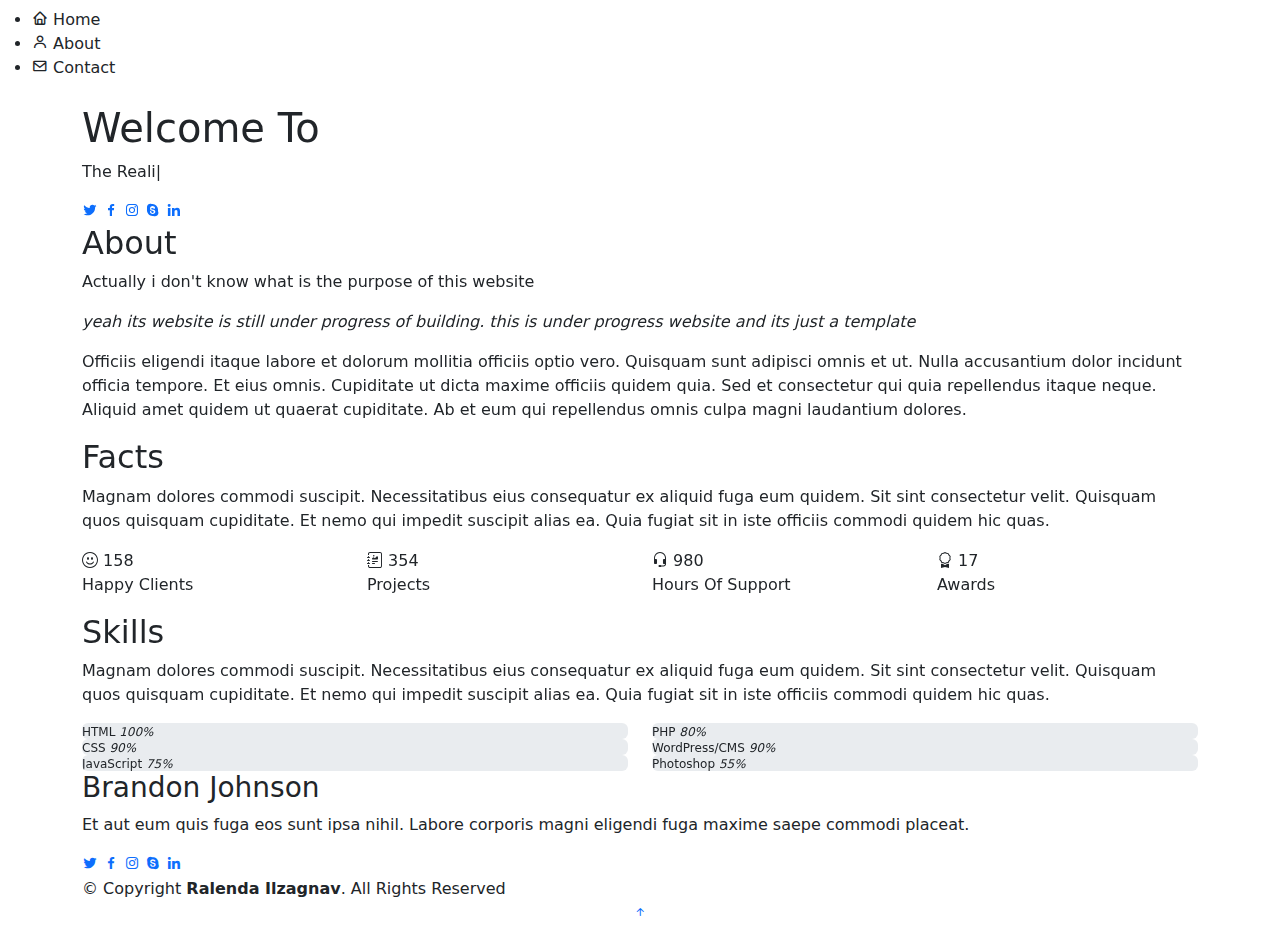
==== index.html @ 0fc2baff "Update index.html" ====
<!DOCTYPE html>
<html lang="en">

<head>
  <meta charset="utf-8">
  <meta content="width=device-width, initial-scale=1.0" name="viewport">

  <title>Welcome</title>
  <meta content="" name="description">
  <meta content="" name="keywords">

  <!-- Favicons -->
  <link href="assets/img/favicon.png" rel="icon">
  <link href="assets/img/apple-touch-icon.png" rel="apple-touch-icon">

  <!-- Google Fonts -->
  <link href="https://fonts.googleapis.com/css?family=Open+Sans:300,300i,400,400i,600,600i,700,700i|Raleway:300,300i,400,400i,500,500i,600,600i,700,700i|Poppins:300,300i,400,400i,500,500i,600,600i,700,700i" rel="stylesheet">

  <!-- Vendor CSS Files -->
  <link href="assets/vendor/aos/aos.css" rel="stylesheet">
  <link href="assets/vendor/bootstrap/css/bootstrap.min.css" rel="stylesheet">
  <link href="assets/vendor/bootstrap-icons/bootstrap-icons.css" rel="stylesheet">
  <link href="assets/vendor/boxicons/css/boxicons.min.css" rel="stylesheet">
  <link href="assets/vendor/glightbox/css/glightbox.min.css" rel="stylesheet">
  <link href="assets/vendor/swiper/swiper-bundle.min.css" rel="stylesheet">

  <!-- Template Main CSS File -->
  <link href="assets/css/style.css" rel="stylesheet">

</head>

<body>

  <!-- ======= Mobile nav toggle button ======= -->
  <!-- <button type="button" class="mobile-nav-toggle d-xl-none"><i class="bi bi-list mobile-nav-toggle"></i></button> -->
  <i class="bi bi-list mobile-nav-toggle d-lg-none"></i>
  <!-- ======= Header ======= -->
  <header id="header" class="d-flex flex-column justify-content-center">

    <nav id="navbar" class="navbar nav-menu">
      <ul>
        <li><a href="#hero" class="nav-link scrollto active"><i class="bx bx-home"></i> <span>Home</span></a></li>
        <li><a href="#about" class="nav-link scrollto"><i class="bx bx-user"></i> <span>About</span></a></li>
        <li><a href="#contact" class="nav-link scrollto"><i class="bx bx-envelope"></i> <span>Contact</span></a></li>
      </ul>
    </nav><!-- .nav-menu -->

  </header><!-- End Header -->

  <!-- ======= Hero Section ======= -->
  <section id="hero" class="d-flex flex-column justify-content-center">
    <div class="container" data-aos="zoom-in" data-aos-delay="100">
      <h1>Welcome To</h1>
      <p>The <span class="typed" data-typed-items="Reality, Unknown, jkkdshfkjd, This Website"></span></p>
      <div class="social-links">
        <a href="#" class="twitter"><i class="bx bxl-twitter"></i></a>
        <a href="#" class="facebook"><i class="bx bxl-facebook"></i></a>
        <a href="https://instagram.com/ralendailzagnav" class="instagram"><i class="bx bxl-instagram"></i></a>
        <a href="#" class="google-plus"><i class="bx bxl-skype"></i></a>
        <a href="#" class="linkedin"><i class="bx bxl-linkedin"></i></a>
      </div>
    </div>
  </section><!-- End Hero -->

  <main id="main">

    <!-- ======= About Section ======= -->
    <section id="about" class="about">
      <div class="container" data-aos="fade-up">

        <div class="section-title">
          <h2>About</h2>
          <p>Actually i don't know what is the purpose of this website</p>
        </div>

        <div class="row">
            <p class="fst-italic">
              yeah its website is still under progress of building. this is under progress website and its just a template
            </p>
  
            </div>
            <p>
              Officiis eligendi itaque labore et dolorum mollitia officiis optio vero. Quisquam sunt adipisci omnis et ut. Nulla accusantium dolor incidunt officia tempore. Et eius omnis.
              Cupiditate ut dicta maxime officiis quidem quia. Sed et consectetur qui quia repellendus itaque neque. Aliquid amet quidem ut quaerat cupiditate. Ab et eum qui repellendus omnis culpa magni laudantium dolores.
            </p>
        </div>

      </div>
    </section><!-- End About Section -->

    <!-- ======= Facts Section ======= -->
    <section id="facts" class="facts">
      <div class="container" data-aos="fade-up">

        <div class="section-title">
          <h2>Facts</h2>
          <p>Magnam dolores commodi suscipit. Necessitatibus eius consequatur ex aliquid fuga eum quidem. Sit sint consectetur velit. Quisquam quos quisquam cupiditate. Et nemo qui impedit suscipit alias ea. Quia fugiat sit in iste officiis commodi quidem hic quas.</p>
        </div>

        <div class="row">

          <div class="col-lg-3 col-md-6">
            <div class="count-box">
              <i class="bi bi-emoji-smile"></i>
              <span data-purecounter-start="0" data-purecounter-end="232" data-purecounter-duration="1" class="purecounter"></span>
              <p>Happy Clients</p>
            </div>
          </div>

          <div class="col-lg-3 col-md-6 mt-5 mt-md-0">
            <div class="count-box">
              <i class="bi bi-journal-richtext"></i>
              <span data-purecounter-start="0" data-purecounter-end="521" data-purecounter-duration="1" class="purecounter"></span>
              <p>Projects</p>
            </div>
          </div>

          <div class="col-lg-3 col-md-6 mt-5 mt-lg-0">
            <div class="count-box">
              <i class="bi bi-headset"></i>
              <span data-purecounter-start="0" data-purecounter-end="1463" data-purecounter-duration="1" class="purecounter"></span>
              <p>Hours Of Support</p>
            </div>
          </div>

          <div class="col-lg-3 col-md-6 mt-5 mt-lg-0">
            <div class="count-box">
              <i class="bi bi-award"></i>
              <span data-purecounter-start="0" data-purecounter-end="25" data-purecounter-duration="1" class="purecounter"></span>
              <p>Awards</p>
            </div>
          </div>

        </div>

      </div>
    </section><!-- End Facts Section -->

    <!-- ======= Skills Section ======= -->
    <section id="skills" class="skills section-bg">
      <div class="container" data-aos="fade-up">

        <div class="section-title">
          <h2>Skills</h2>
          <p>Magnam dolores commodi suscipit. Necessitatibus eius consequatur ex aliquid fuga eum quidem. Sit sint consectetur velit. Quisquam quos quisquam cupiditate. Et nemo qui impedit suscipit alias ea. Quia fugiat sit in iste officiis commodi quidem hic quas.</p>
        </div>

        <div class="row skills-content">

          <div class="col-lg-6">

            <div class="progress">
              <span class="skill">HTML <i class="val">100%</i></span>
              <div class="progress-bar-wrap">
                <div class="progress-bar" role="progressbar" aria-valuenow="100" aria-valuemin="0" aria-valuemax="100"></div>
              </div>
            </div>

            <div class="progress">
              <span class="skill">CSS <i class="val">90%</i></span>
              <div class="progress-bar-wrap">
                <div class="progress-bar" role="progressbar" aria-valuenow="90" aria-valuemin="0" aria-valuemax="100"></div>
              </div>
            </div>

            <div class="progress">
              <span class="skill">JavaScript <i class="val">75%</i></span>
              <div class="progress-bar-wrap">
                <div class="progress-bar" role="progressbar" aria-valuenow="75" aria-valuemin="0" aria-valuemax="100"></div>
              </div>
            </div>

          </div>

          <div class="col-lg-6">

            <div class="progress">
              <span class="skill">PHP <i class="val">80%</i></span>
              <div class="progress-bar-wrap">
                <div class="progress-bar" role="progressbar" aria-valuenow="80" aria-valuemin="0" aria-valuemax="100"></div>
              </div>
            </div>

            <div class="progress">
              <span class="skill">WordPress/CMS <i class="val">90%</i></span>
              <div class="progress-bar-wrap">
                <div class="progress-bar" role="progressbar" aria-valuenow="90" aria-valuemin="0" aria-valuemax="100"></div>
              </div>
            </div>

            <div class="progress">
              <span class="skill">Photoshop <i class="val">55%</i></span>
              <div class="progress-bar-wrap">
                <div class="progress-bar" role="progressbar" aria-valuenow="55" aria-valuemin="0" aria-valuemax="100"></div>
              </div>
            </div>

          </div>

        </div>

      </div>
    </section><!-- End Skills Section -->

  </main><!-- End #main -->

  <!-- ======= Footer ======= -->
  <footer id="footer">
    <div class="container">
      <h3>Brandon Johnson</h3>
      <p>Et aut eum quis fuga eos sunt ipsa nihil. Labore corporis magni eligendi fuga maxime saepe commodi placeat.</p>
      <div class="social-links">
        <a href="#" class="twitter"><i class="bx bxl-twitter"></i></a>
        <a href="#" class="facebook"><i class="bx bxl-facebook"></i></a>
        <a href="#" class="instagram"><i class="bx bxl-instagram"></i></a>
        <a href="#" class="google-plus"><i class="bx bxl-skype"></i></a>
        <a href="#" class="linkedin"><i class="bx bxl-linkedin"></i></a>
      </div>
      <div class="copyright">
        &copy; Copyright <strong><span>Ralenda Ilzagnav</span></strong>. All Rights Reserved
    </div>
  </footer><!-- End Footer -->

  <div id="preloader"></div>
  <a href="#" class="back-to-top d-flex align-items-center justify-content-center"><i class="bi bi-arrow-up-short"></i></a>

  <!-- Vendor JS Files -->
  <script src="assets/vendor/purecounter/purecounter_vanilla.js"></script>
  <script src="assets/vendor/aos/aos.js"></script>
  <script src="assets/vendor/bootstrap/js/bootstrap.bundle.min.js"></script>
  <script src="assets/vendor/glightbox/js/glightbox.min.js"></script>
  <script src="assets/vendor/isotope-layout/isotope.pkgd.min.js"></script>
  <script src="assets/vendor/swiper/swiper-bundle.min.js"></script>
  <script src="assets/vendor/typed.js/typed.min.js"></script>
  <script src="assets/vendor/waypoints/noframework.waypoints.js"></script>
  <script src="assets/vendor/php-email-form/validate.js"></script>

  <!-- Template Main JS File -->
  <script src="assets/js/main.js"></script>

</body>

</html>
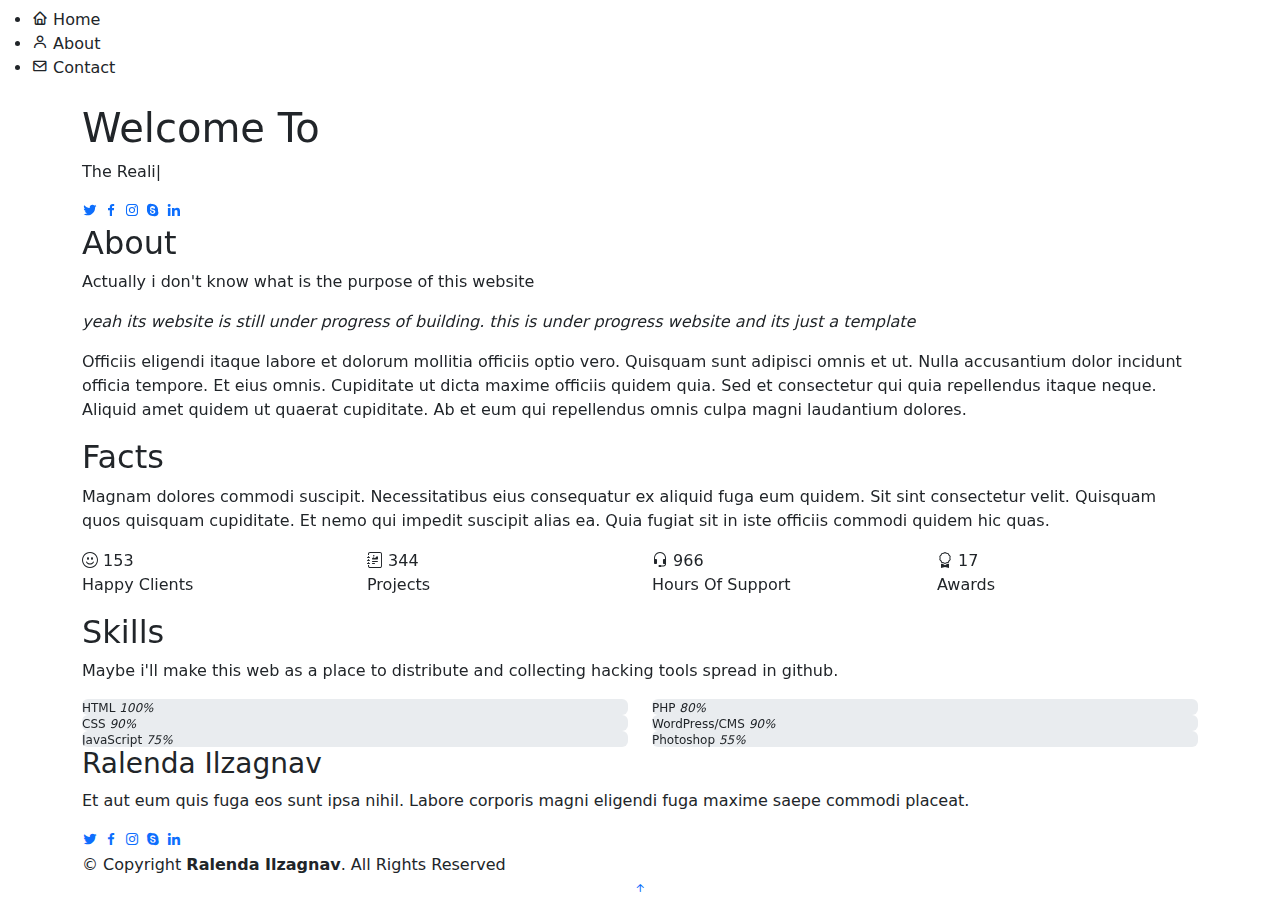
==== commit 4e65f085: "Update index.html" ====
--- a/index.html
+++ b/index.html
@@ -142,7 +142,7 @@
 
         <div class="section-title">
           <h2>Skills</h2>
-          <p>Magnam dolores commodi suscipit. Necessitatibus eius consequatur ex aliquid fuga eum quidem. Sit sint consectetur velit. Quisquam quos quisquam cupiditate. Et nemo qui impedit suscipit alias ea. Quia fugiat sit in iste officiis commodi quidem hic quas.</p>
+          <p>Maybe i'll make this web as a place to distribute and collecting hacking tools spread in github.</p>
         </div>
 
         <div class="row skills-content">
@@ -207,7 +207,7 @@
   <!-- ======= Footer ======= -->
   <footer id="footer">
     <div class="container">
-      <h3>Brandon Johnson</h3>
+      <h3>Ralenda Ilzagnav</h3>
       <p>Et aut eum quis fuga eos sunt ipsa nihil. Labore corporis magni eligendi fuga maxime saepe commodi placeat.</p>
       <div class="social-links">
         <a href="#" class="twitter"><i class="bx bxl-twitter"></i></a>
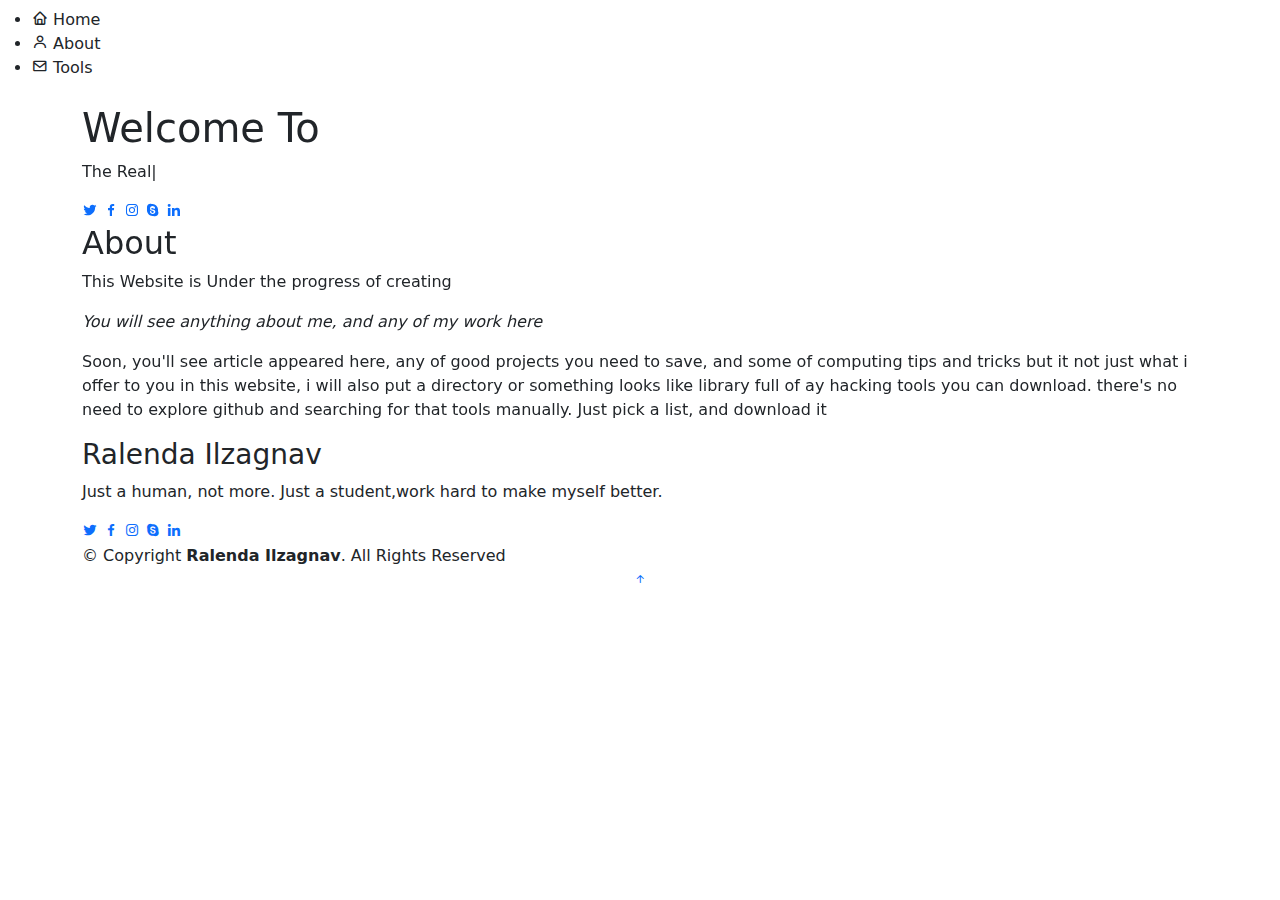
==== commit dbf97cda: "Update index.html" ====
--- a/index.html
+++ b/index.html
@@ -10,7 +10,7 @@
   <meta content="" name="keywords">
 
   <!-- Favicons -->
-  <link href="assets/img/favicon.png" rel="icon">
+  <link href="https://icons8.com/icon/PU8fxEaRoJaI/r" rel="icon">
   <link href="assets/img/apple-touch-icon.png" rel="apple-touch-icon">
 
   <!-- Google Fonts -->
@@ -41,7 +41,7 @@
       <ul>
         <li><a href="#hero" class="nav-link scrollto active"><i class="bx bx-home"></i> <span>Home</span></a></li>
         <li><a href="#about" class="nav-link scrollto"><i class="bx bx-user"></i> <span>About</span></a></li>
-        <li><a href="#contact" class="nav-link scrollto"><i class="bx bx-envelope"></i> <span>Contact</span></a></li>
+        <li><a href="#project" class="nav-link scrollto"><i class="bx bx-envelope"></i> <span>Tools</span></a></li>
       </ul>
     </nav><!-- .nav-menu -->
 
@@ -70,137 +70,23 @@
 
         <div class="section-title">
           <h2>About</h2>
-          <p>Actually i don't know what is the purpose of this website</p>
+          <p>This Website is Under the progress of creating</p>
         </div>
 
         <div class="row">
             <p class="fst-italic">
-              yeah its website is still under progress of building. this is under progress website and its just a template
+              You will see anything about me, and any of my work here
             </p>
   
             </div>
             <p>
-              Officiis eligendi itaque labore et dolorum mollitia officiis optio vero. Quisquam sunt adipisci omnis et ut. Nulla accusantium dolor incidunt officia tempore. Et eius omnis.
-              Cupiditate ut dicta maxime officiis quidem quia. Sed et consectetur qui quia repellendus itaque neque. Aliquid amet quidem ut quaerat cupiditate. Ab et eum qui repellendus omnis culpa magni laudantium dolores.
+              Soon, you'll see article appeared here, any of good projects you need to  save, and some of computing tips and tricks
+              but it not just what i offer to you in this website, i will also put a directory or something looks like library full of ay hacking tools you can download. there's no need to explore github and searching for that tools manually. Just pick a list, and download it
             </p>
         </div>
 
       </div>
     </section><!-- End About Section -->
-
-    <!-- ======= Facts Section ======= -->
-    <section id="facts" class="facts">
-      <div class="container" data-aos="fade-up">
-
-        <div class="section-title">
-          <h2>Facts</h2>
-          <p>Magnam dolores commodi suscipit. Necessitatibus eius consequatur ex aliquid fuga eum quidem. Sit sint consectetur velit. Quisquam quos quisquam cupiditate. Et nemo qui impedit suscipit alias ea. Quia fugiat sit in iste officiis commodi quidem hic quas.</p>
-        </div>
-
-        <div class="row">
-
-          <div class="col-lg-3 col-md-6">
-            <div class="count-box">
-              <i class="bi bi-emoji-smile"></i>
-              <span data-purecounter-start="0" data-purecounter-end="232" data-purecounter-duration="1" class="purecounter"></span>
-              <p>Happy Clients</p>
-            </div>
-          </div>
-
-          <div class="col-lg-3 col-md-6 mt-5 mt-md-0">
-            <div class="count-box">
-              <i class="bi bi-journal-richtext"></i>
-              <span data-purecounter-start="0" data-purecounter-end="521" data-purecounter-duration="1" class="purecounter"></span>
-              <p>Projects</p>
-            </div>
-          </div>
-
-          <div class="col-lg-3 col-md-6 mt-5 mt-lg-0">
-            <div class="count-box">
-              <i class="bi bi-headset"></i>
-              <span data-purecounter-start="0" data-purecounter-end="1463" data-purecounter-duration="1" class="purecounter"></span>
-              <p>Hours Of Support</p>
-            </div>
-          </div>
-
-          <div class="col-lg-3 col-md-6 mt-5 mt-lg-0">
-            <div class="count-box">
-              <i class="bi bi-award"></i>
-              <span data-purecounter-start="0" data-purecounter-end="25" data-purecounter-duration="1" class="purecounter"></span>
-              <p>Awards</p>
-            </div>
-          </div>
-
-        </div>
-
-      </div>
-    </section><!-- End Facts Section -->
-
-    <!-- ======= Skills Section ======= -->
-    <section id="skills" class="skills section-bg">
-      <div class="container" data-aos="fade-up">
-
-        <div class="section-title">
-          <h2>Skills</h2>
-          <p>Maybe i'll make this web as a place to distribute and collecting hacking tools spread in github.</p>
-        </div>
-
-        <div class="row skills-content">
-
-          <div class="col-lg-6">
-
-            <div class="progress">
-              <span class="skill">HTML <i class="val">100%</i></span>
-              <div class="progress-bar-wrap">
-                <div class="progress-bar" role="progressbar" aria-valuenow="100" aria-valuemin="0" aria-valuemax="100"></div>
-              </div>
-            </div>
-
-            <div class="progress">
-              <span class="skill">CSS <i class="val">90%</i></span>
-              <div class="progress-bar-wrap">
-                <div class="progress-bar" role="progressbar" aria-valuenow="90" aria-valuemin="0" aria-valuemax="100"></div>
-              </div>
-            </div>
-
-            <div class="progress">
-              <span class="skill">JavaScript <i class="val">75%</i></span>
-              <div class="progress-bar-wrap">
-                <div class="progress-bar" role="progressbar" aria-valuenow="75" aria-valuemin="0" aria-valuemax="100"></div>
-              </div>
-            </div>
-
-          </div>
-
-          <div class="col-lg-6">
-
-            <div class="progress">
-              <span class="skill">PHP <i class="val">80%</i></span>
-              <div class="progress-bar-wrap">
-                <div class="progress-bar" role="progressbar" aria-valuenow="80" aria-valuemin="0" aria-valuemax="100"></div>
-              </div>
-            </div>
-
-            <div class="progress">
-              <span class="skill">WordPress/CMS <i class="val">90%</i></span>
-              <div class="progress-bar-wrap">
-                <div class="progress-bar" role="progressbar" aria-valuenow="90" aria-valuemin="0" aria-valuemax="100"></div>
-              </div>
-            </div>
-
-            <div class="progress">
-              <span class="skill">Photoshop <i class="val">55%</i></span>
-              <div class="progress-bar-wrap">
-                <div class="progress-bar" role="progressbar" aria-valuenow="55" aria-valuemin="0" aria-valuemax="100"></div>
-              </div>
-            </div>
-
-          </div>
-
-        </div>
-
-      </div>
-    </section><!-- End Skills Section -->
 
   </main><!-- End #main -->
 
@@ -208,7 +94,7 @@
   <footer id="footer">
     <div class="container">
       <h3>Ralenda Ilzagnav</h3>
-      <p>Et aut eum quis fuga eos sunt ipsa nihil. Labore corporis magni eligendi fuga maxime saepe commodi placeat.</p>
+      <p>Just a human, not more. Just a student,work hard to make myself better.</p>
       <div class="social-links">
         <a href="#" class="twitter"><i class="bx bxl-twitter"></i></a>
         <a href="#" class="facebook"><i class="bx bxl-facebook"></i></a>
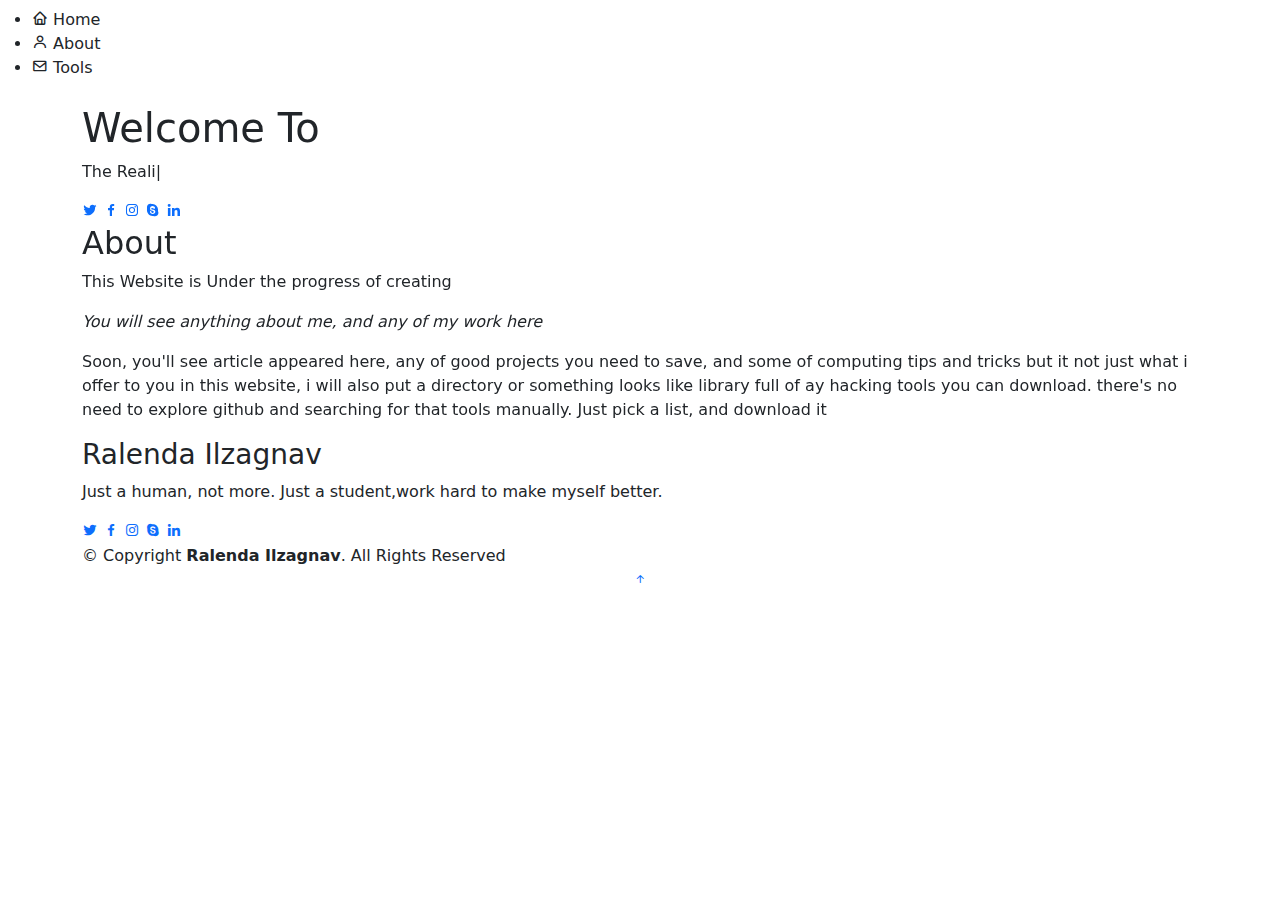
==== commit ba6406a2: "Update index.html" ====
--- a/index.html
+++ b/index.html
@@ -11,7 +11,7 @@
 
   <!-- Favicons -->
   <link href="https://icons8.com/icon/PU8fxEaRoJaI/r" rel="icon">
-  <link href="assets/img/apple-touch-icon.png" rel="apple-touch-icon">
+  <link href="https://icons8.com/icon/PU8fxEaRoJaI/r" rel="apple-touch-icon">
 
   <!-- Google Fonts -->
   <link href="https://fonts.googleapis.com/css?family=Open+Sans:300,300i,400,400i,600,600i,700,700i|Raleway:300,300i,400,400i,500,500i,600,600i,700,700i|Poppins:300,300i,400,400i,500,500i,600,600i,700,700i" rel="stylesheet">
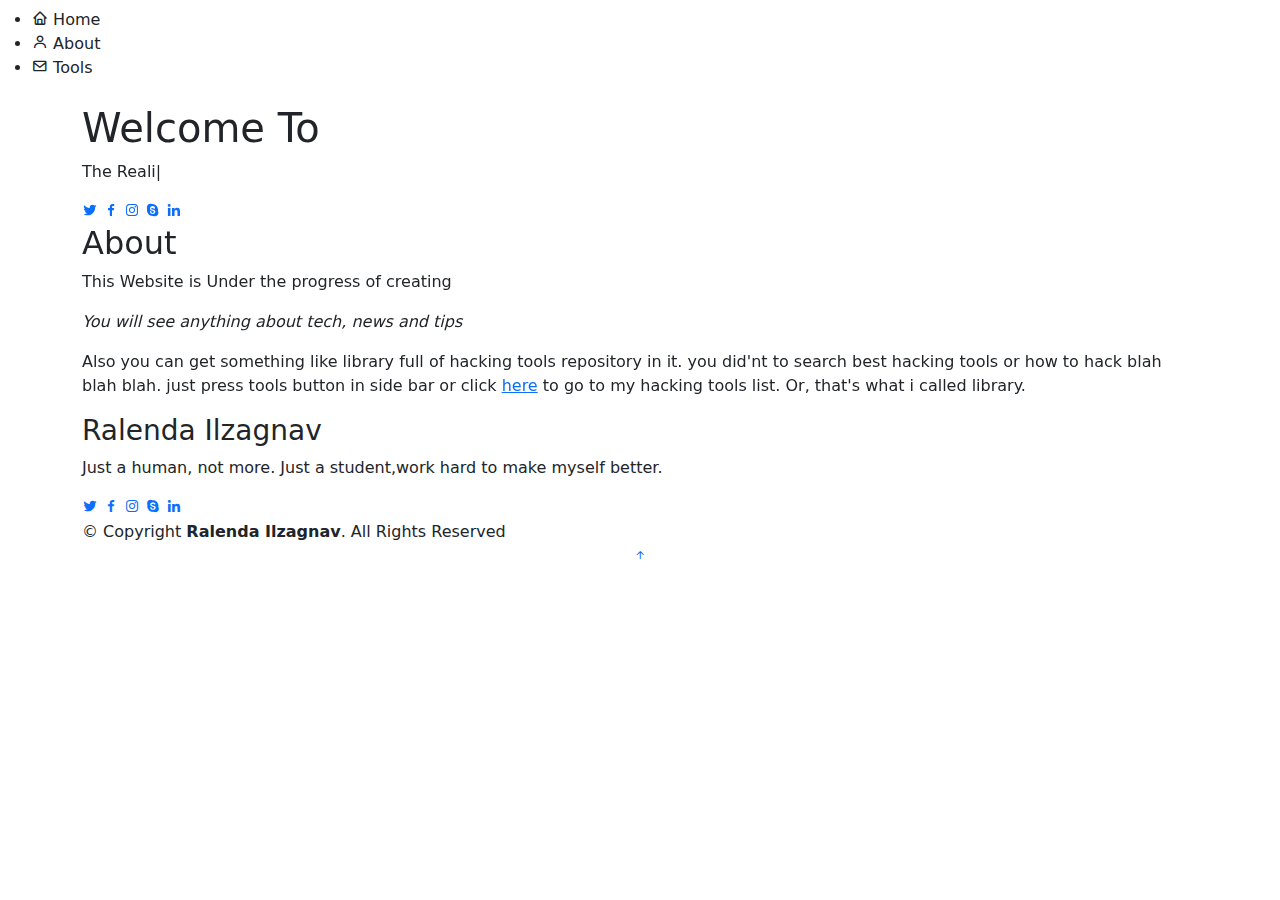
==== commit 4e82bb73: "Update index.html" ====
--- a/index.html
+++ b/index.html
@@ -5,13 +5,13 @@
   <meta charset="utf-8">
   <meta content="width=device-width, initial-scale=1.0" name="viewport">
 
-  <title>Welcome</title>
+  <title>This is Zagnavzone</title>
   <meta content="" name="description">
   <meta content="" name="keywords">
 
   <!-- Favicons -->
-  <link href="https://icons8.com/icon/PU8fxEaRoJaI/r" rel="icon">
-  <link href="https://icons8.com/icon/PU8fxEaRoJaI/r" rel="apple-touch-icon">
+  <link href="https://img.icons8.com/external-flat-icons-inmotus-design/67/null/external-R-star-wars-flat-icons-inmotus-design.png" rel="icon">
+  <link href="https://img.icons8.com/external-flat-icons-inmotus-design/67/null/external-R-star-wars-flat-icons-inmotus-design.png" rel="apple-touch-icon">
 
   <!-- Google Fonts -->
   <link href="https://fonts.googleapis.com/css?family=Open+Sans:300,300i,400,400i,600,600i,700,700i|Raleway:300,300i,400,400i,500,500i,600,600i,700,700i|Poppins:300,300i,400,400i,500,500i,600,600i,700,700i" rel="stylesheet">
@@ -41,7 +41,7 @@
       <ul>
         <li><a href="#hero" class="nav-link scrollto active"><i class="bx bx-home"></i> <span>Home</span></a></li>
         <li><a href="#about" class="nav-link scrollto"><i class="bx bx-user"></i> <span>About</span></a></li>
-        <li><a href="#project" class="nav-link scrollto"><i class="bx bx-envelope"></i> <span>Tools</span></a></li>
+        <li><a href="tools/tools.html" class="nav-link scrollto"><i class="bx bx-envelope"></i> <span>Tools</span></a></li>
       </ul>
     </nav><!-- .nav-menu -->
 
@@ -51,7 +51,7 @@
   <section id="hero" class="d-flex flex-column justify-content-center">
     <div class="container" data-aos="zoom-in" data-aos-delay="100">
       <h1>Welcome To</h1>
-      <p>The <span class="typed" data-typed-items="Reality, Unknown, jkkdshfkjd, This Website"></span></p>
+      <p>The <span class="typed" data-typed-items="Reality, Unknown, A Repository, Zagnavzone"></span></p>
       <div class="social-links">
         <a href="#" class="twitter"><i class="bx bxl-twitter"></i></a>
         <a href="#" class="facebook"><i class="bx bxl-facebook"></i></a>
@@ -75,13 +75,12 @@
 
         <div class="row">
             <p class="fst-italic">
-              You will see anything about me, and any of my work here
+              You will see anything about tech, news and tips
             </p>
   
             </div>
             <p>
-              Soon, you'll see article appeared here, any of good projects you need to  save, and some of computing tips and tricks
-              but it not just what i offer to you in this website, i will also put a directory or something looks like library full of ay hacking tools you can download. there's no need to explore github and searching for that tools manually. Just pick a list, and download it
+              Also you can get something like library full of hacking tools repository in it. you did'nt to search best hacking tools or how to hack blah blah blah. just press tools button in side bar or click <a href="tools/tools.html">here</a> to go to my hacking tools list. Or, that's what i called library.
             </p>
         </div>
 
